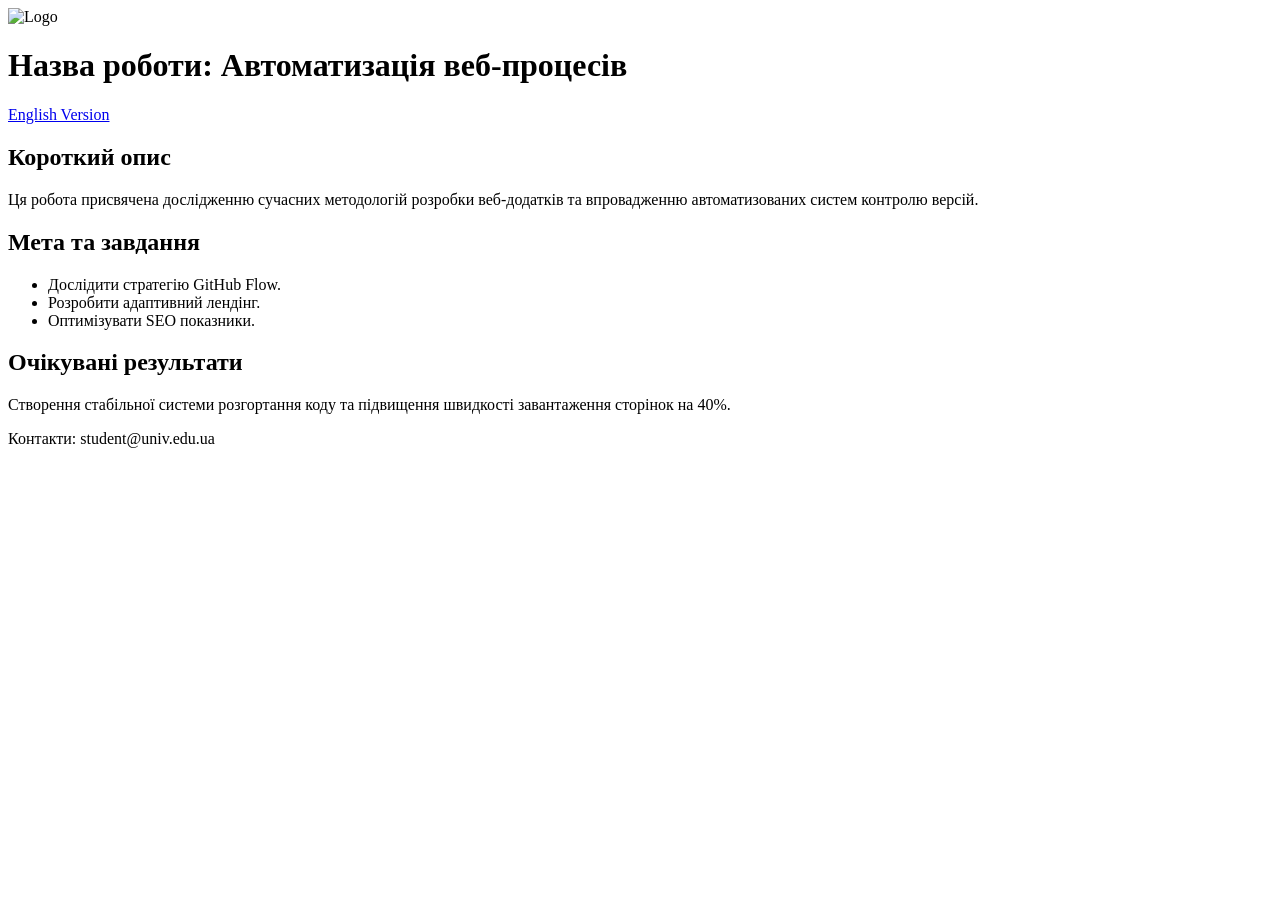
==== index.html @ 4a81b770 "Rename index.html.txt to index.html" ====
<!DOCTYPE html>
<html lang="uk">
<head>
    <meta charset="UTF-8">
    <meta name="viewport" content="width=device-width, initial-scale=1.0">
    <meta name="description" content="Лендінг бакалаврської роботи">
    <title>Бакалаврська робота | Варіант 2</title>
    <link rel="stylesheet" href="style.css">
    <meta property="og:title" content="Бакалаврська робота">
    <meta property="og:type" content="website">
</head>
<body>
    <header>
        <img src="https://upload.wikimedia.org/wikipedia/commons/d/d1/Kyiv_University_Logo.png" alt="Logo" width="100">
        <h1>Назва роботи: Автоматизація веб-процесів</h1>
        <nav>
            <a href="en.html">English Version</a>
        </nav>
    </header>

    <main>
        <section id="abstract">
            <h2>Короткий опис</h2>
            <p>Ця робота присвячена дослідженню сучасних методологій розробки веб-додатків та впровадженню автоматизованих систем контролю версій.</p>
        </section>

        <section id="goals">
            <h2>Мета та завдання</h2>
            <ul>
                <li>Дослідити стратегію GitHub Flow.</li>
                <li>Розробити адаптивний лендінг.</li>
                <li>Оптимізувати SEO показники.</li>
            </ul>
        </section>

        <section id="results">
            <h2>Очікувані результати</h2>
            <p>Створення стабільної системи розгортання коду та підвищення швидкості завантаження сторінок на 40%.</p>
        </section>
    </main>

    <footer>
        <p>Контакти: student@univ.edu.ua</p>
    </footer>
</body>
</html>
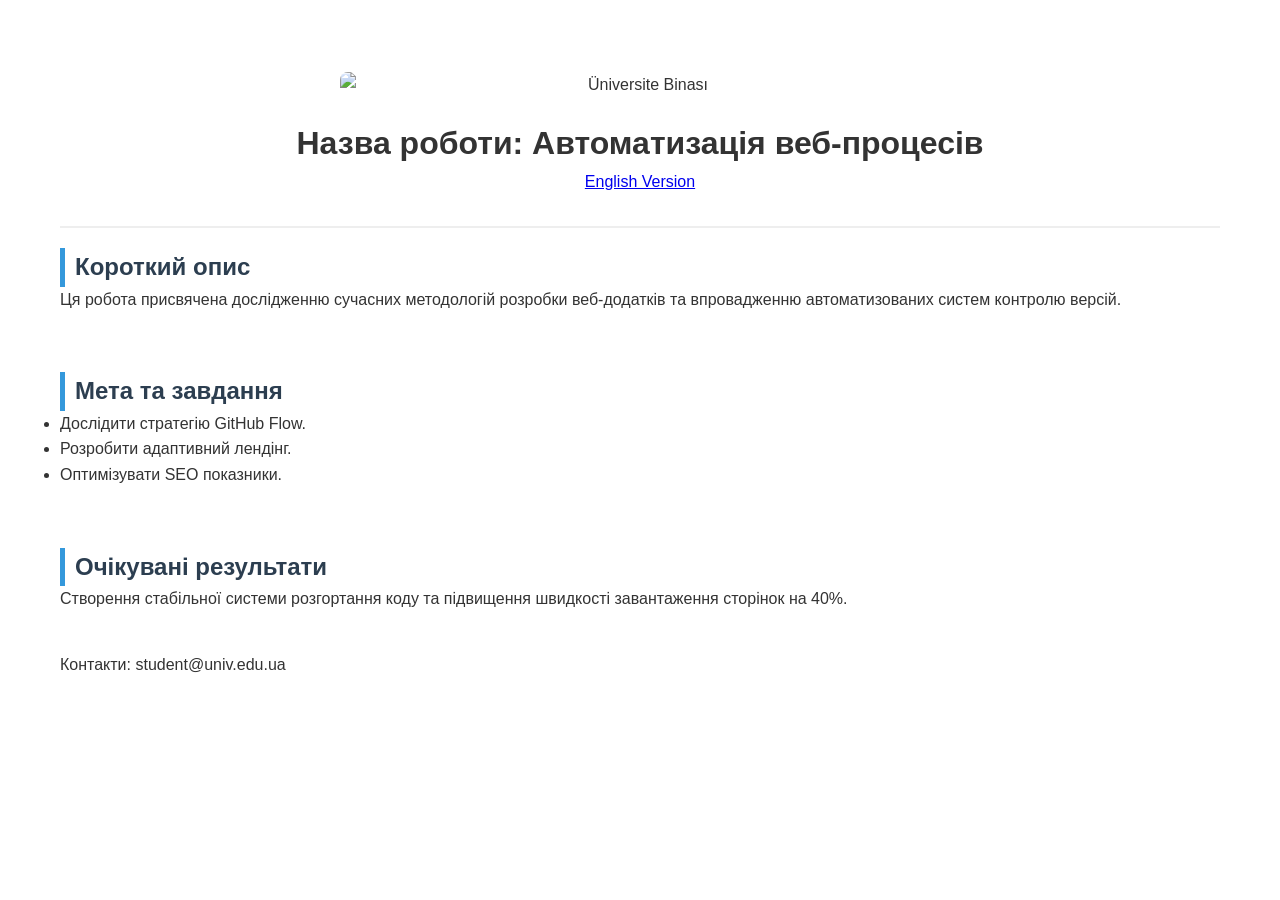
==== commit ec9056e0: "Update index.html" ====
--- a/index.html
+++ b/index.html
@@ -11,8 +11,7 @@
 </head>
 <body>
     <header>
-        <img src="https://upload.wikimedia.org/wikipedia/commons/d/d1/Kyiv_University_Logo.png" alt="Logo" width="100">
-        <h1>Назва роботи: Автоматизація веб-процесів</h1>
+<img src="https://upload.wikimedia.org/wikipedia/commons/thumb/d/d3/Main_building_of_Kyiv_University.jpg/800px-Main_building_of_Kyiv_University.jpg" alt="Üniversite Binası" style="width:100%; max-width:600px; height:auto; display:block; margin: 20px auto; border-radius: 8px;">        <h1>Назва роботи: Автоматизація веб-процесів</h1>
         <nav>
             <a href="en.html">English Version</a>
         </nav>
--- a/style.css
+++ b/style.css
@@ -0,0 +1,30 @@
+/* Temel Reset */
+* { margin: 0; padding: 0; box-sizing: border-box; }
+
+body {
+    font-family: 'Segoe UI', Tahoma, Geneva, Verdana, sans-serif;
+    line-height: 1.6;
+    color: #333;
+    padding: 20px;
+    max-width: 1200px;
+    margin: auto;
+}
+
+header {
+    text-align: center;
+    padding: 2rem 0;
+    border-bottom: 2px solid #eee;
+}
+
+section {
+    padding: 20px 0;
+    margin-bottom: 20px;
+}
+
+h2 { color: #2c3e50; border-left: 5px solid #3498db; padding-left: 10px; }
+
+/* Mobil Uyumluluk (Responsive) */
+@media (max-width: 768px) {
+    body { padding: 10px; }
+    h1 { font-size: 1.5rem; }
+}
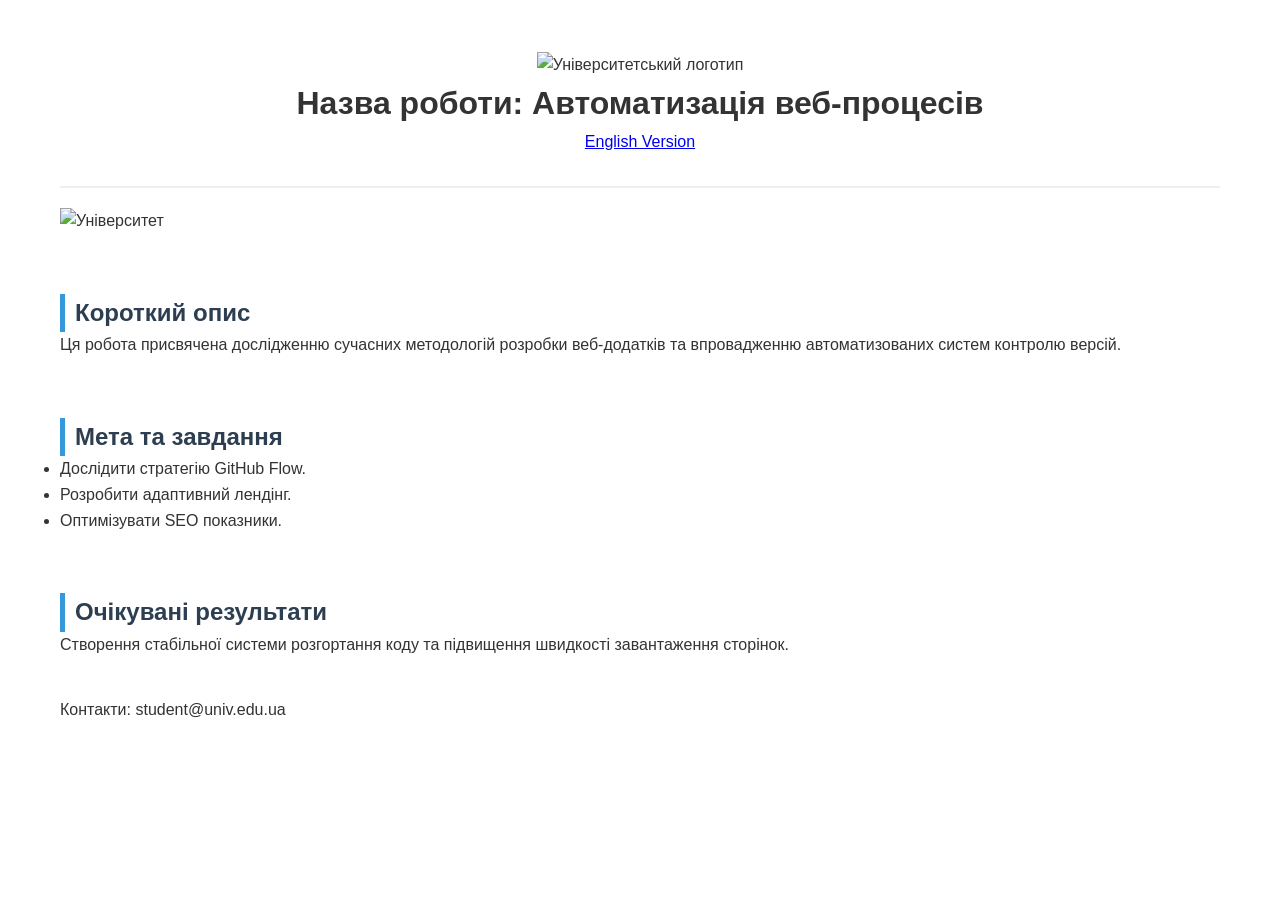
==== commit cdd8f9f3: "Update index.html" ====
--- a/index.html
+++ b/index.html
@@ -6,18 +6,21 @@
     <meta name="description" content="Лендінг бакалаврської роботи">
     <title>Бакалаврська робота | Варіант 2</title>
     <link rel="stylesheet" href="style.css">
-    <meta property="og:title" content="Бакалаврська робота">
-    <meta property="og:type" content="website">
 </head>
 <body>
     <header>
-<img src="https://upload.wikimedia.org/wikipedia/commons/thumb/d/d3/Main_building_of_Kyiv_University.jpg/800px-Main_building_of_Kyiv_University.jpg" alt="Üniversite Binası" style="width:100%; max-width:600px; height:auto; display:block; margin: 20px auto; border-radius: 8px;">        <h1>Назва роботи: Автоматизація веб-процесів</h1>
+        <img src="https://upload.wikimedia.org/wikipedia/commons/d/d1/Kyiv_University_Logo.png" alt="Університетський логотип" width="120">
+        <h1>Назва роботи: Автоматизація веб-процесів</h1>
         <nav>
-            <a href="en.html">English Version</a>
+            <a href="en.html" class="lang-switch">English Version</a>
         </nav>
     </header>
 
     <main>
+        <section class="hero-image">
+            <img src="https://upload.wikimedia.org/wikipedia/commons/thumb/d/d3/Main_building_of_Kyiv_University.jpg/800px-Main_building_of_Kyiv_University.jpg" alt="Університет" class="main-photo">
+        </section>
+
         <section id="abstract">
             <h2>Короткий опис</h2>
             <p>Ця робота присвячена дослідженню сучасних методологій розробки веб-додатків та впровадженню автоматизованих систем контролю версій.</p>
@@ -34,7 +37,7 @@
 
         <section id="results">
             <h2>Очікувані результати</h2>
-            <p>Створення стабільної системи розгортання коду та підвищення швидкості завантаження сторінок на 40%.</p>
+            <p>Створення стабільної системи розгортання коду та підвищення швидкості завантаження сторінок.</p>
         </section>
     </main>
 
